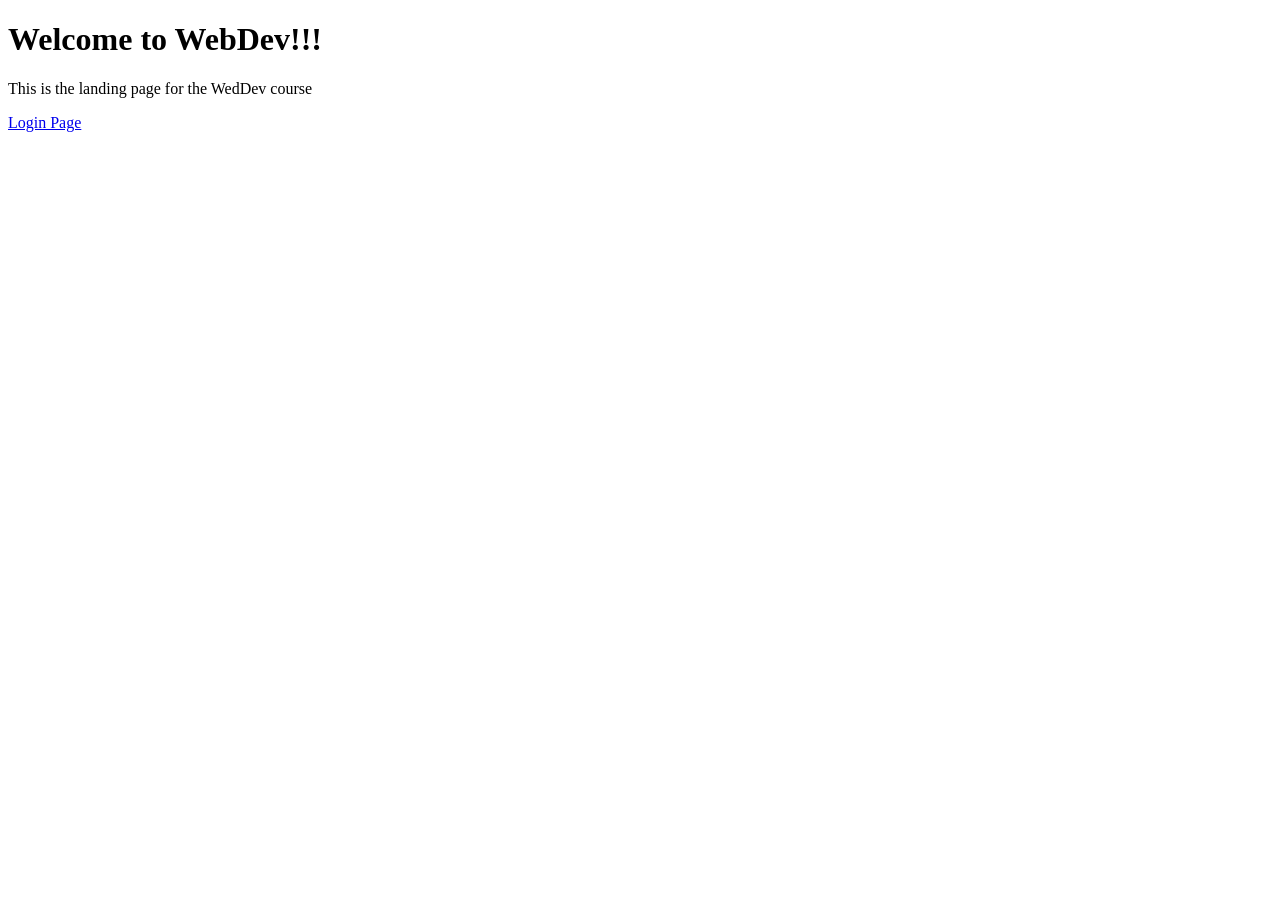
==== src/main/webapp/index.html @ 500efebc "first commit" ====
<!DOCTYPE html>
<html lang="en">
<head>
    <meta charset="UTF-8">
    <title>WebDev</title>
</head>
<body>

    <h1>
    Welcome to WebDev!!!
    </h1>

    <p>
    This is the landing page for the
    WedDev course
    </p>

    <a href="login/login.template.client.html">
    Login Page
    </a>

</body>
</html>
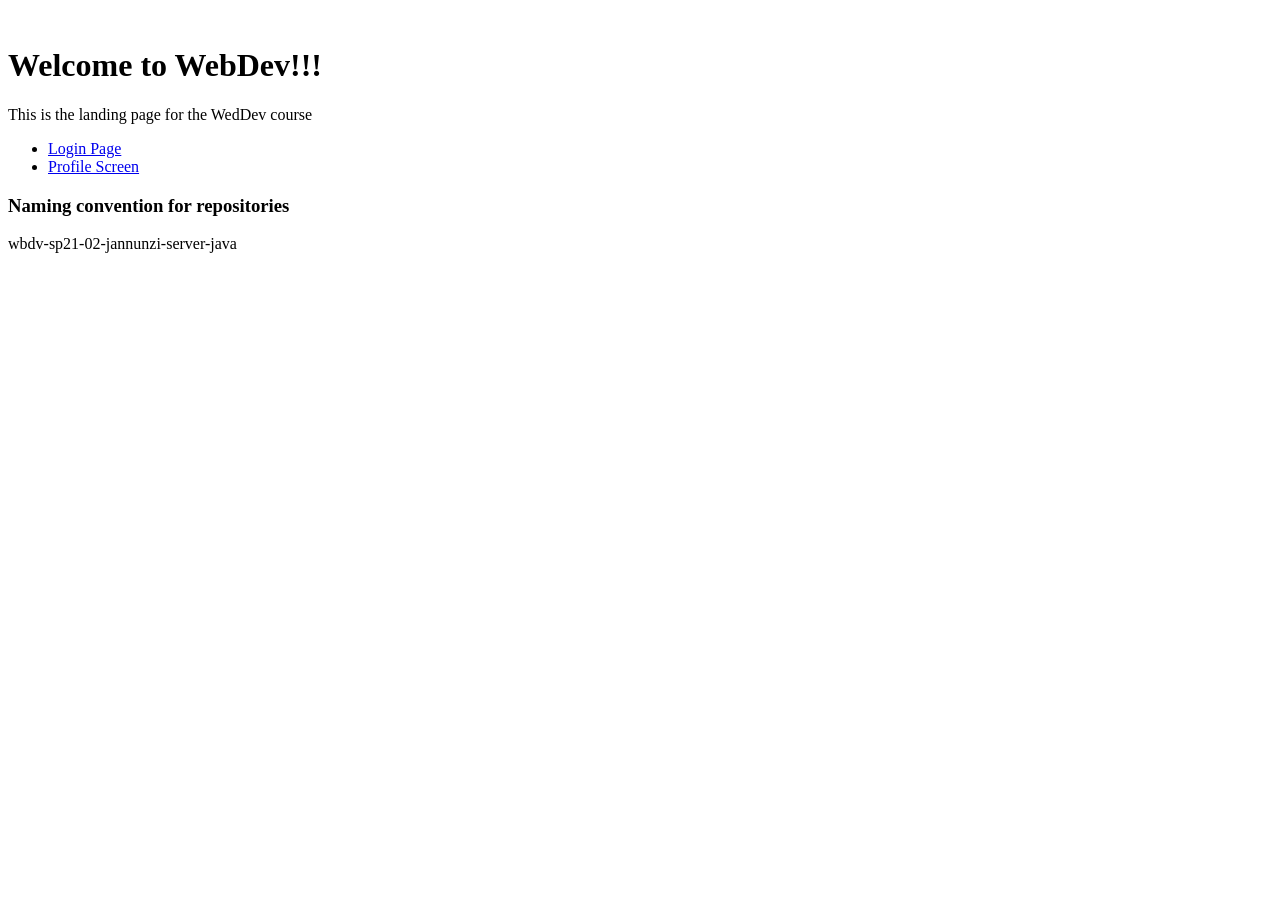
==== commit fc29217b: "added profile screen" ====
--- a/src/main/webapp/index.html
+++ b/src/main/webapp/index.html
@@ -4,20 +4,50 @@
     <meta charset="UTF-8">
     <title>WebDev</title>
 </head>
-<body>
+<br>
 
     <h1>
     Welcome to WebDev!!!
     </h1>
 
     <p>
-    This is the landing page for the
-    WedDev course
+        This is the landing page for the
+        WedDev course
     </p>
 
-    <a href="login/login.template.client.html">
-    Login Page
-    </a>
+    <ul> <!-- unordered list -->
+        <li>
+            <a href="login/login.template.client.html">
+                Login Page
+            </a>
+        </li>
+        <li>
+            <a href="profile/profile.html">
+                Profile Screen
+            </a>
+        </li>
+    </ul>
+
+
+
+<!--<p>-->
+<!--<div>-->
+<!--</div>-->
+<!--</p>-->
+<!--    <br/>-->
+
+<!--<p>-->
+<!--<div>-->
+<!--</div>-->
+<!--</p>-->
+
+    <h3>
+        Naming convention for repositories
+    </h3>
+
+    <p>
+        wbdv-sp21-02-jannunzi-server-java
+    </p>
 
 </body>
 </html>
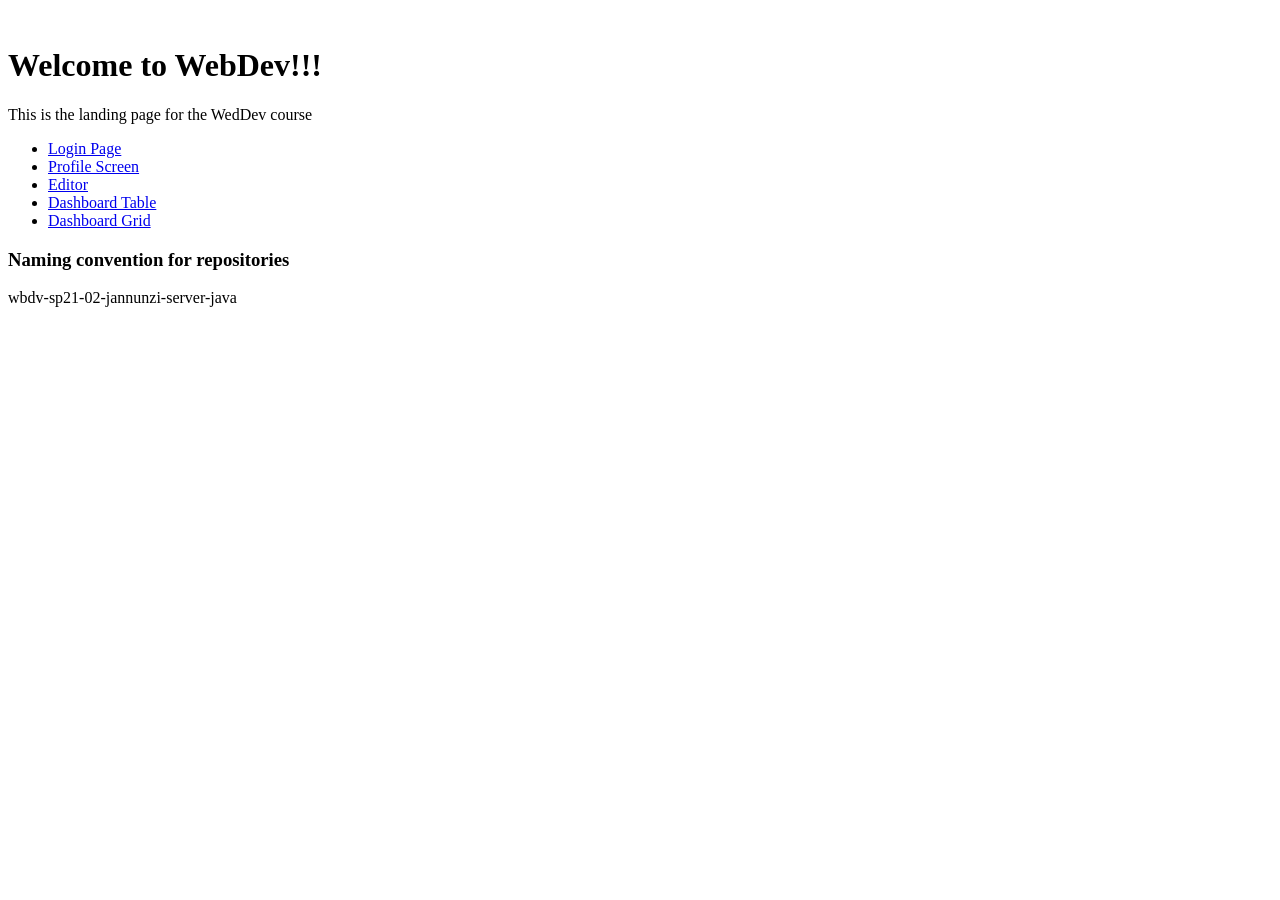
==== commit 0d1bd239: "added dashboard, editor, profile" ====
--- a/src/main/webapp/index.html
+++ b/src/main/webapp/index.html
@@ -26,6 +26,21 @@
                 Profile Screen
             </a>
         </li>
+        <li>
+            <a href="editor/editor.html">
+                Editor
+            </a>
+        </li>
+        <li>
+            <a href="dashboard/dashboard-table.html">
+                Dashboard Table
+            </a>
+        </li>
+        <li>
+            <a href="dashboard/dashboard-grid.html">
+                Dashboard Grid
+            </a>
+        </li>
     </ul>
 
 
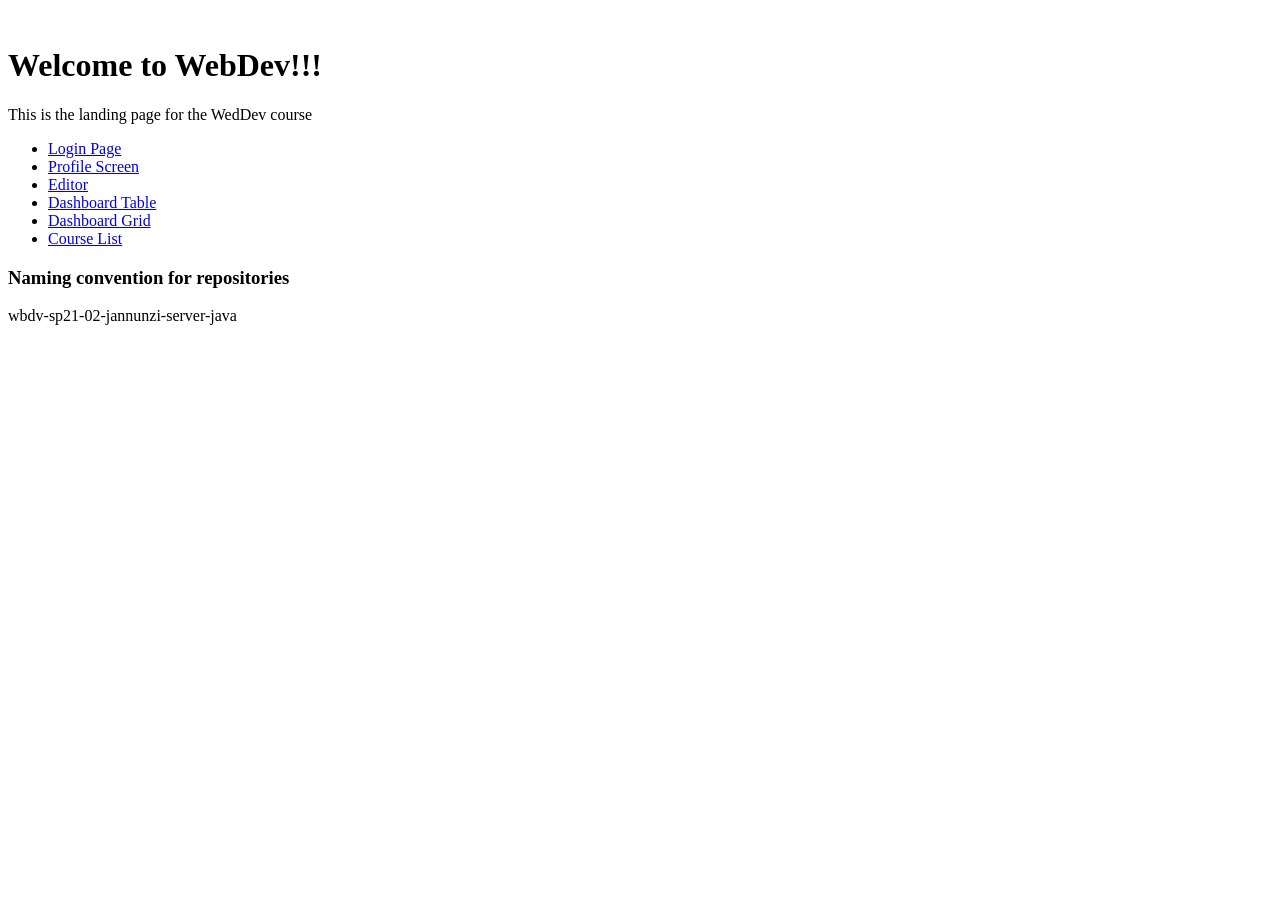
==== commit e2a5c0f4: "added javascript" ====
--- a/src/main/webapp/index.html
+++ b/src/main/webapp/index.html
@@ -41,6 +41,11 @@
                 Dashboard Grid
             </a>
         </li>
+        <li>
+            <a href="course-list/course-list.html">
+                Course List
+            </a>
+        </li>
     </ul>
 
 
